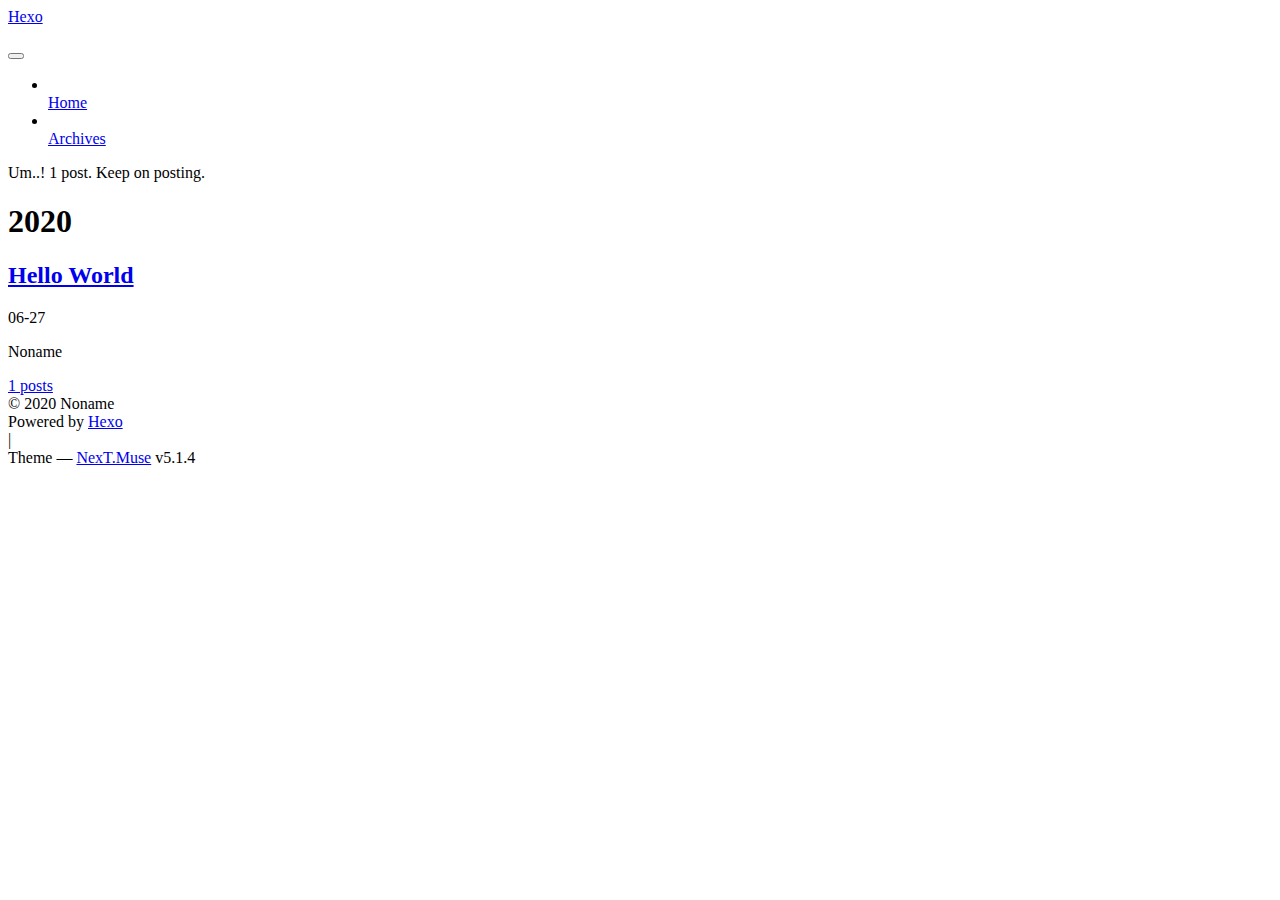
==== archives/index.html @ acd97d47 "Site updated: 2020-06-28 22:17:07" ====
<!DOCTYPE html>



  


<html class="theme-next muse use-motion" lang="cn">
<head>
  <meta charset="UTF-8"/>
<meta http-equiv="X-UA-Compatible" content="IE=edge" />
<meta name="viewport" content="width=device-width, initial-scale=1, maximum-scale=1"/>
<meta name="theme-color" content="#222">









<meta http-equiv="Cache-Control" content="no-transform" />
<meta http-equiv="Cache-Control" content="no-siteapp" />
















  
  
  <link href="/noname.github.io/lib/fancybox/source/jquery.fancybox.css?v=2.1.5" rel="stylesheet" type="text/css" />







<link href="/noname.github.io/lib/font-awesome/css/font-awesome.min.css?v=4.6.2" rel="stylesheet" type="text/css" />

<link href="/noname.github.io/css/main.css?v=5.1.4" rel="stylesheet" type="text/css" />


  <link rel="apple-touch-icon" sizes="180x180" href="/noname.github.io/images/apple-touch-icon-next.png?v=5.1.4">


  <link rel="icon" type="image/png" sizes="32x32" href="/noname.github.io/images/favicon-32x32-next.png?v=5.1.4">


  <link rel="icon" type="image/png" sizes="16x16" href="/noname.github.io/images/favicon-16x16-next.png?v=5.1.4">


  <link rel="mask-icon" href="/noname.github.io/images/logo.svg?v=5.1.4" color="#222">





  <meta name="keywords" content="Hexo, NexT" />










<meta property="og:type" content="website">
<meta property="og:title" content="Hexo">
<meta property="og:url" content="https://bystander-none.github.io/noname.github.io/archives/index.html">
<meta property="og:site_name" content="Hexo">
<meta property="og:locale" content="cn">
<meta property="article:author" content="Noname">
<meta name="twitter:card" content="summary">



<script type="text/javascript" id="hexo.configurations">
  var NexT = window.NexT || {};
  var CONFIG = {
    root: '/noname.github.io/',
    scheme: 'Muse',
    version: '5.1.4',
    sidebar: {"position":"left","display":"post","offset":12,"b2t":false,"scrollpercent":false,"onmobile":false},
    fancybox: true,
    tabs: true,
    motion: {"enable":true,"async":false,"transition":{"post_block":"fadeIn","post_header":"slideDownIn","post_body":"slideDownIn","coll_header":"slideLeftIn","sidebar":"slideUpIn"}},
    duoshuo: {
      userId: '0',
      author: 'Author'
    },
    algolia: {
      applicationID: '',
      apiKey: '',
      indexName: '',
      hits: {"per_page":10},
      labels: {"input_placeholder":"Search for Posts","hits_empty":"We didn't find any results for the search: ${query}","hits_stats":"${hits} results found in ${time} ms"}
    }
  };
</script>



  <link rel="canonical" href="https://bystander-none.github.io/noname.github.io/archives/"/>





  <title>Archive | Hexo</title>
  








<meta name="generator" content="Hexo 4.2.1"></head>

<body itemscope itemtype="http://schema.org/WebPage" lang="cn">

  
  
    
  

  <div class="container sidebar-position-left page-archive">
    <div class="headband"></div>

    <header id="header" class="header" itemscope itemtype="http://schema.org/WPHeader">
      <div class="header-inner"><div class="site-brand-wrapper">
  <div class="site-meta ">
    

    <div class="custom-logo-site-title">
      <a href="/noname.github.io/"  class="brand" rel="start">
        <span class="logo-line-before"><i></i></span>
        <span class="site-title">Hexo</span>
        <span class="logo-line-after"><i></i></span>
      </a>
    </div>
      
        <p class="site-subtitle"></p>
      
  </div>

  <div class="site-nav-toggle">
    <button>
      <span class="btn-bar"></span>
      <span class="btn-bar"></span>
      <span class="btn-bar"></span>
    </button>
  </div>
</div>

<nav class="site-nav">
  

  
    <ul id="menu" class="menu">
      
        
        <li class="menu-item menu-item-home">
          <a href="/noname.github.io/%20" rel="section">
            
              <i class="menu-item-icon fa fa-fw fa-home"></i> <br />
            
            Home
          </a>
        </li>
      
        
        <li class="menu-item menu-item-archives">
          <a href="/noname.github.io/archives/%20" rel="section">
            
              <i class="menu-item-icon fa fa-fw fa-archive"></i> <br />
            
            Archives
          </a>
        </li>
      

      
    </ul>
  

  
</nav>



 </div>
    </header>

    <main id="main" class="main">
      <div class="main-inner">
        <div class="content-wrap">
          <div id="content" class="content">
            

  
  
  
  <div class="post-block archive">
    <div id="posts" class="posts-collapse">
      <span class="archive-move-on"></span>

      <span class="archive-page-counter">
        
        
        
          
        
        Um..! 1 post. Keep on posting.
      </span>

      

        
        
        

        
          
          <div class="collection-title">
            <h1 class="archive-year" id="archive-year-2020">2020</h1>
          </div>
        
        

        

  <article class="post post-type-normal" itemscope itemtype="http://schema.org/Article">
    <header class="post-header">

      <h2 class="post-title">
        
            <a class="post-title-link" href="/noname.github.io/2020/06/27/hello-world/" itemprop="url">
              
                <span itemprop="name">Hello World</span>
              
            </a>
        
      </h2>

      <div class="post-meta">
        <time class="post-time" itemprop="dateCreated"
              datetime="2020-06-27T23:54:00+08:00"
              content="2020-06-27" >
          06-27
        </time>
      </div>

    </header>
  </article>



      

    </div>
  </div>
  
  
  

  



          </div>
          


          

        </div>
        
          
  
  <div class="sidebar-toggle">
    <div class="sidebar-toggle-line-wrap">
      <span class="sidebar-toggle-line sidebar-toggle-line-first"></span>
      <span class="sidebar-toggle-line sidebar-toggle-line-middle"></span>
      <span class="sidebar-toggle-line sidebar-toggle-line-last"></span>
    </div>
  </div>

  <aside id="sidebar" class="sidebar">
    
    <div class="sidebar-inner">

      

      

      <section class="site-overview-wrap sidebar-panel sidebar-panel-active">
        <div class="site-overview">
          <div class="site-author motion-element" itemprop="author" itemscope itemtype="http://schema.org/Person">
            
              <p class="site-author-name" itemprop="name">Noname</p>
              <p class="site-description motion-element" itemprop="description"></p>
          </div>

          <nav class="site-state motion-element">

            
              <div class="site-state-item site-state-posts">
              
                <a href="/noname.github.io/archives/%20%7C%7C%20archive">
              
                  <span class="site-state-item-count">1</span>
                  <span class="site-state-item-name">posts</span>
                </a>
              </div>
            

            

            

          </nav>

          

          

          
          

          
          

          

        </div>
      </section>

      

      

    </div>
  </aside>


        
      </div>
    </main>

    <footer id="footer" class="footer">
      <div class="footer-inner">
        <div class="copyright">&copy; <span itemprop="copyrightYear">2020</span>
  <span class="with-love">
    <i class="fa fa-user"></i>
  </span>
  <span class="author" itemprop="copyrightHolder">Noname</span>

  
</div>


  <div class="powered-by">Powered by <a class="theme-link" target="_blank" href="https://hexo.io">Hexo</a></div>



  <span class="post-meta-divider">|</span>



  <div class="theme-info">Theme &mdash; <a class="theme-link" target="_blank" href="https://github.com/iissnan/hexo-theme-next">NexT.Muse</a> v5.1.4</div>




        







        
      </div>
    </footer>

    
      <div class="back-to-top">
        <i class="fa fa-arrow-up"></i>
        
      </div>
    

    

  </div>

  

<script type="text/javascript">
  if (Object.prototype.toString.call(window.Promise) !== '[object Function]') {
    window.Promise = null;
  }
</script>









  












  
  
    <script type="text/javascript" src="/noname.github.io/lib/jquery/index.js?v=2.1.3"></script>
  

  
  
    <script type="text/javascript" src="/noname.github.io/lib/fastclick/lib/fastclick.min.js?v=1.0.6"></script>
  

  
  
    <script type="text/javascript" src="/noname.github.io/lib/jquery_lazyload/jquery.lazyload.js?v=1.9.7"></script>
  

  
  
    <script type="text/javascript" src="/noname.github.io/lib/velocity/velocity.min.js?v=1.2.1"></script>
  

  
  
    <script type="text/javascript" src="/noname.github.io/lib/velocity/velocity.ui.min.js?v=1.2.1"></script>
  

  
  
    <script type="text/javascript" src="/noname.github.io/lib/fancybox/source/jquery.fancybox.pack.js?v=2.1.5"></script>
  


  


  <script type="text/javascript" src="/noname.github.io/js/src/utils.js?v=5.1.4"></script>

  <script type="text/javascript" src="/noname.github.io/js/src/motion.js?v=5.1.4"></script>



  
  

  

  


  <script type="text/javascript" src="/noname.github.io/js/src/bootstrap.js?v=5.1.4"></script>



  


  




	





  





  












  





  

  

  

  
  

  

  

  

</body>
</html>
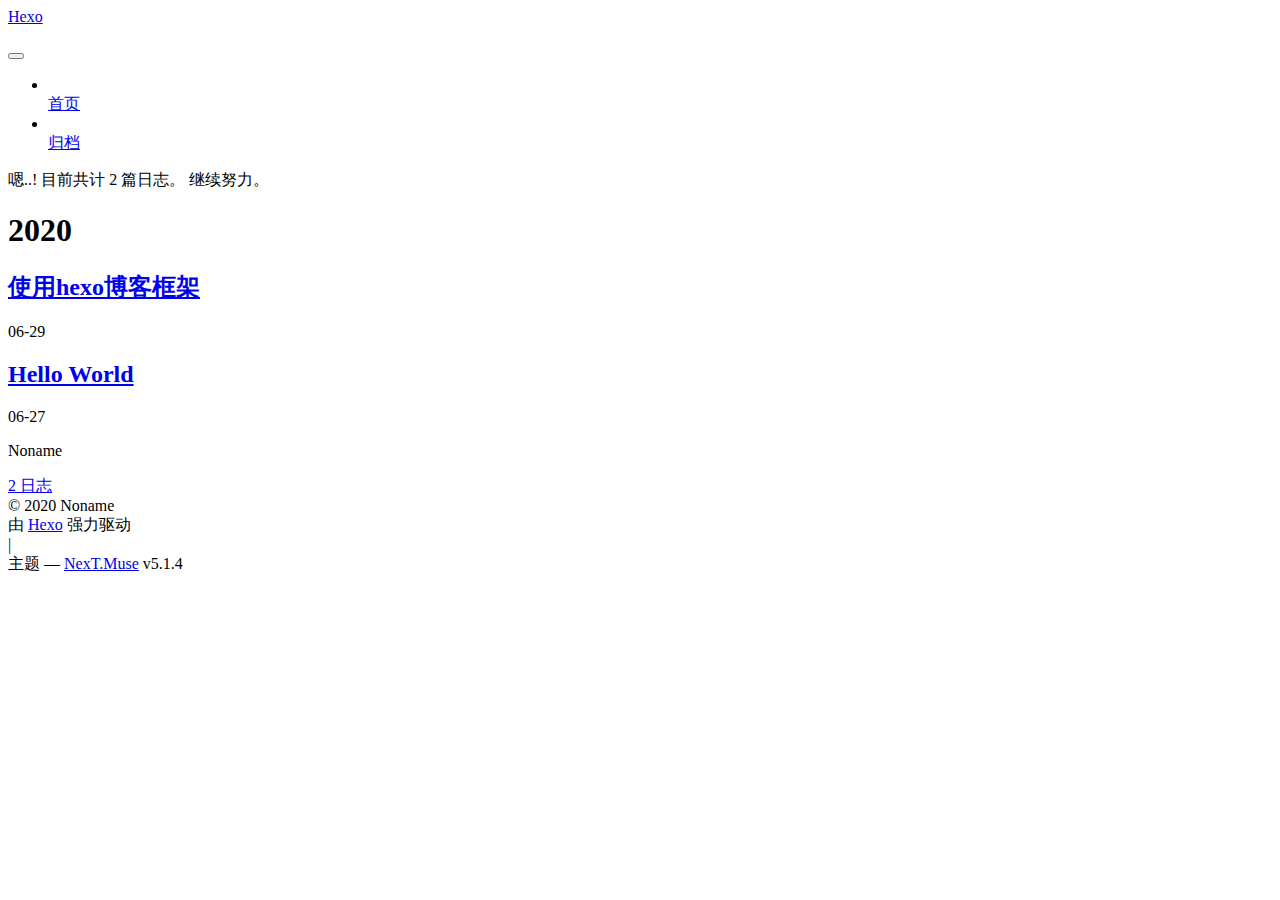
==== commit 9ccdc87b: "Site updated: 2020-06-29 13:26:49" ====
--- a/archives/index.html
+++ b/archives/index.html
@@ -5,7 +5,7 @@
   
 
 
-<html class="theme-next muse use-motion" lang="cn">
+<html class="theme-next muse use-motion" lang="zh-Hans">
 <head>
   <meta charset="UTF-8"/>
 <meta http-equiv="X-UA-Compatible" content="IE=edge" />
@@ -83,7 +83,6 @@
 <meta property="og:title" content="Hexo">
 <meta property="og:url" content="https://bystander-none.github.io/noname.github.io/archives/index.html">
 <meta property="og:site_name" content="Hexo">
-<meta property="og:locale" content="cn">
 <meta property="article:author" content="Noname">
 <meta name="twitter:card" content="summary">
 
@@ -101,7 +100,7 @@
     motion: {"enable":true,"async":false,"transition":{"post_block":"fadeIn","post_header":"slideDownIn","post_body":"slideDownIn","coll_header":"slideLeftIn","sidebar":"slideUpIn"}},
     duoshuo: {
       userId: '0',
-      author: 'Author'
+      author: '博主'
     },
     algolia: {
       applicationID: '',
@@ -121,7 +120,7 @@
 
 
 
-  <title>Archive | Hexo</title>
+  <title>归档 | Hexo</title>
   
 
 
@@ -133,7 +132,7 @@
 
 <meta name="generator" content="Hexo 4.2.1"></head>
 
-<body itemscope itemtype="http://schema.org/WebPage" lang="cn">
+<body itemscope itemtype="http://schema.org/WebPage" lang="zh-Hans">
 
   
   
@@ -177,11 +176,11 @@
       
         
         <li class="menu-item menu-item-home">
-          <a href="/noname.github.io/%20" rel="section">
-            
-              <i class="menu-item-icon fa fa-fw fa-home"></i> <br />
-            
-            Home
+          <a href="/noname.github.io/" rel="section">
+            
+              <i class="menu-item-icon fa fa-fw fa-question-circle"></i> <br />
+            
+            首页
           </a>
         </li>
       
@@ -191,7 +190,7 @@
             
               <i class="menu-item-icon fa fa-fw fa-archive"></i> <br />
             
-            Archives
+            归档
           </a>
         </li>
       
@@ -227,7 +226,7 @@
         
           
         
-        Um..! 1 post. Keep on posting.
+        嗯..! 目前共计 2 篇日志。 继续努力。
       </span>
 
       
@@ -241,6 +240,43 @@
           <div class="collection-title">
             <h1 class="archive-year" id="archive-year-2020">2020</h1>
           </div>
+        
+        
+
+        
+
+  <article class="post post-type-normal" itemscope itemtype="http://schema.org/Article">
+    <header class="post-header">
+
+      <h2 class="post-title">
+        
+            <a class="post-title-link" href="/noname.github.io/2020/06/29/%E4%BD%BF%E7%94%A8hexo%E5%8D%9A%E5%AE%A2%E6%A1%86%E6%9E%B6/" itemprop="url">
+              
+                <span itemprop="name">使用hexo博客框架</span>
+              
+            </a>
+        
+      </h2>
+
+      <div class="post-meta">
+        <time class="post-time" itemprop="dateCreated"
+              datetime="2020-06-29T13:20:51+08:00"
+              content="2020-06-29" >
+          06-29
+        </time>
+      </div>
+
+    </header>
+  </article>
+
+
+
+      
+
+        
+        
+        
+
         
         
 
@@ -325,8 +361,8 @@
               
                 <a href="/noname.github.io/archives/%20%7C%7C%20archive">
               
-                  <span class="site-state-item-count">1</span>
-                  <span class="site-state-item-name">posts</span>
+                  <span class="site-state-item-count">2</span>
+                  <span class="site-state-item-name">日志</span>
                 </a>
               </div>
             
@@ -376,7 +412,7 @@
 </div>
 
 
-  <div class="powered-by">Powered by <a class="theme-link" target="_blank" href="https://hexo.io">Hexo</a></div>
+  <div class="powered-by">由 <a class="theme-link" target="_blank" href="https://hexo.io">Hexo</a> 强力驱动</div>
 
 
 
@@ -384,7 +420,7 @@
 
 
 
-  <div class="theme-info">Theme &mdash; <a class="theme-link" target="_blank" href="https://github.com/iissnan/hexo-theme-next">NexT.Muse</a> v5.1.4</div>
+  <div class="theme-info">主题 &mdash; <a class="theme-link" target="_blank" href="https://github.com/iissnan/hexo-theme-next">NexT.Muse</a> v5.1.4</div>
 
 
 
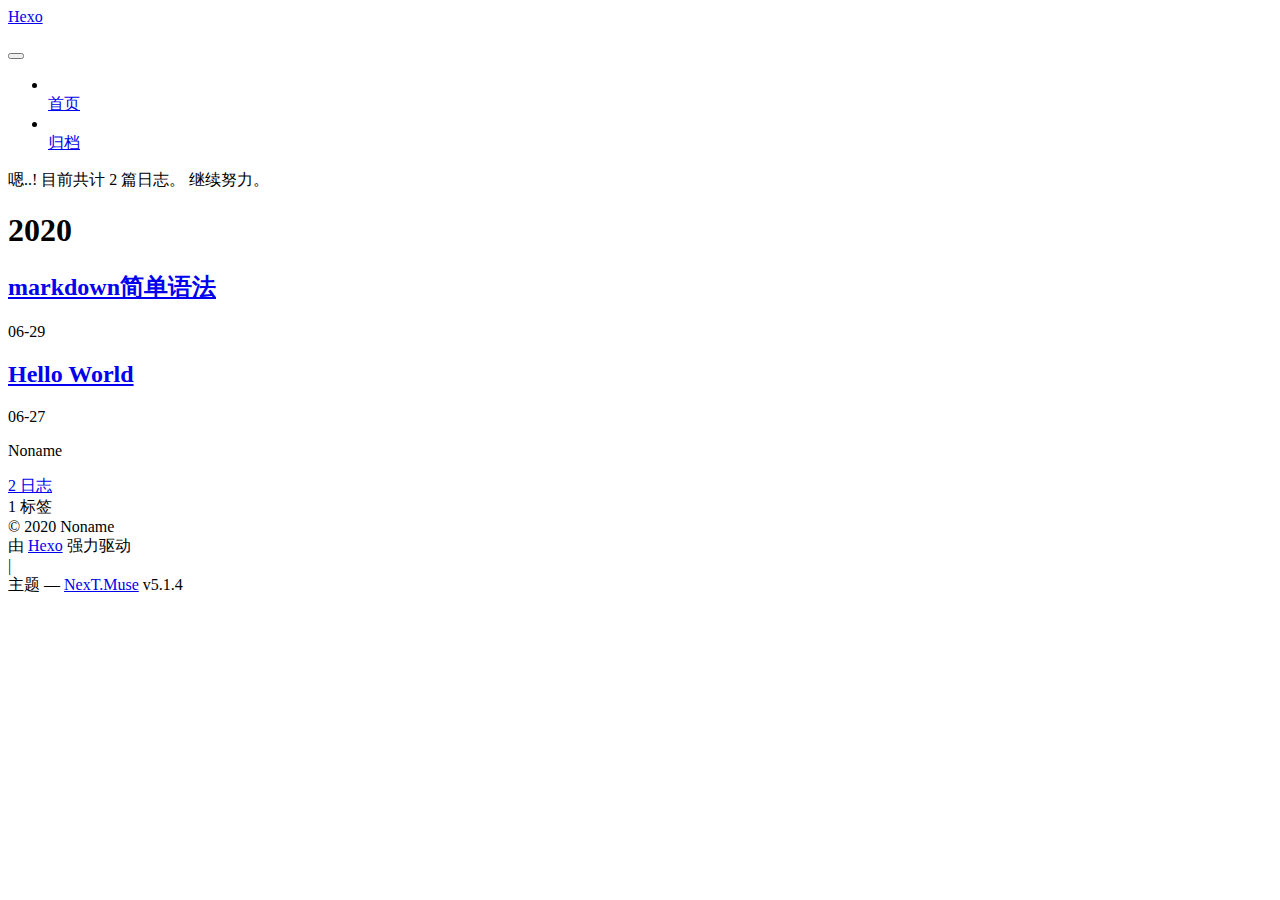
==== commit 682546fc: "Site updated: 2020-06-29 15:59:14" ====
--- a/archives/index.html
+++ b/archives/index.html
@@ -250,9 +250,9 @@
 
       <h2 class="post-title">
         
-            <a class="post-title-link" href="/noname.github.io/2020/06/29/%E4%BD%BF%E7%94%A8hexo%E5%8D%9A%E5%AE%A2%E6%A1%86%E6%9E%B6/" itemprop="url">
-              
-                <span itemprop="name">使用hexo博客框架</span>
+            <a class="post-title-link" href="/noname.github.io/2020/06/29/markdown%E7%AE%80%E5%8D%95%E8%AF%AD%E6%B3%95/" itemprop="url">
+              
+                <span itemprop="name">markdown简单语法</span>
               
             </a>
         
@@ -370,6 +370,15 @@
             
 
             
+              
+              
+              <div class="site-state-item site-state-tags">
+                
+                  <span class="site-state-item-count">1</span>
+                  <span class="site-state-item-name">标签</span>
+                
+              </div>
+            
 
           </nav>
 
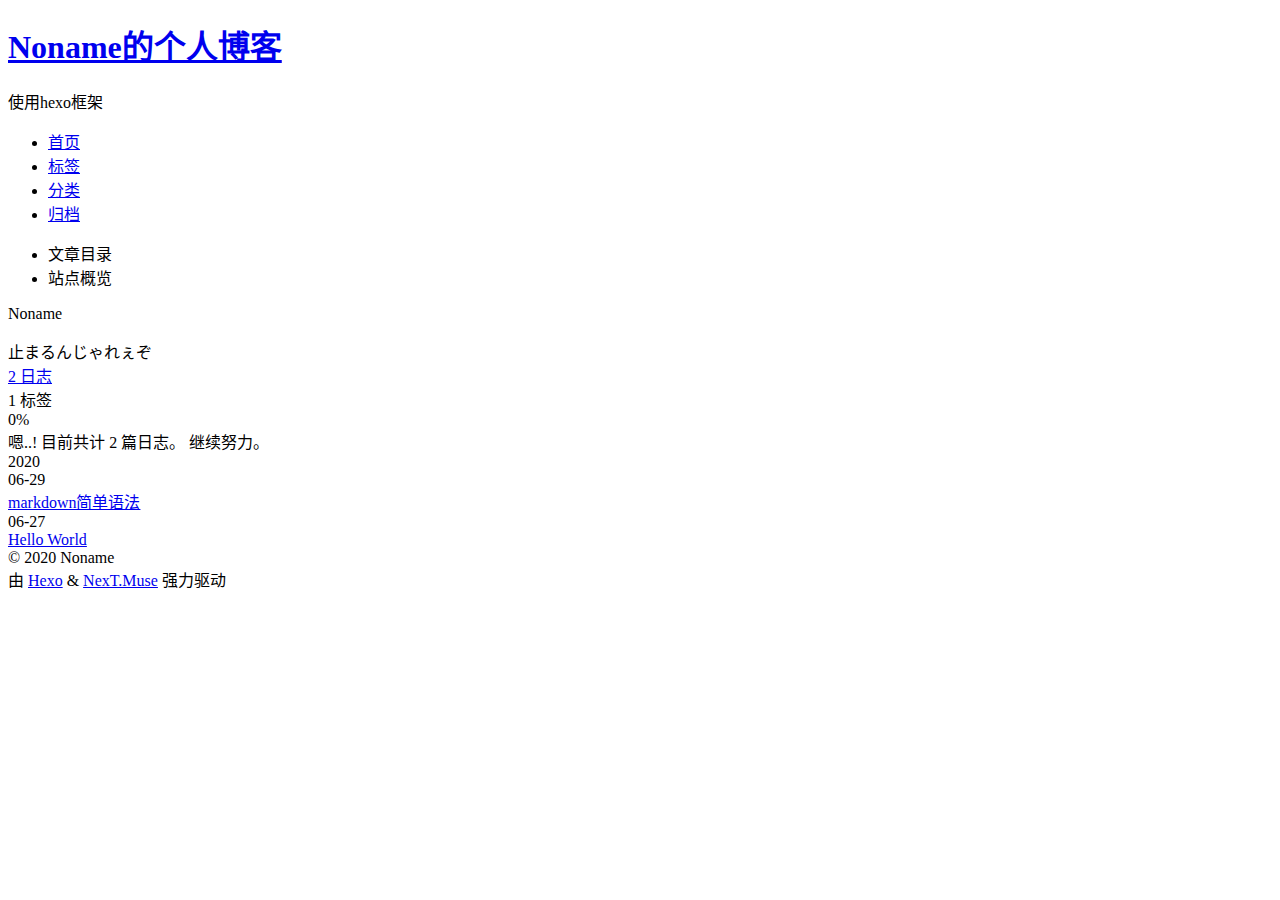
==== commit c4640f8b: "Site updated: 2020-06-29 17:57:53" ====
--- a/archives/index.html
+++ b/archives/index.html
@@ -1,592 +1,380 @@
 <!DOCTYPE html>
-
-
-
-  
-
-
-<html class="theme-next muse use-motion" lang="zh-Hans">
+<html lang="zh-CN">
 <head>
-  <meta charset="UTF-8"/>
-<meta http-equiv="X-UA-Compatible" content="IE=edge" />
-<meta name="viewport" content="width=device-width, initial-scale=1, maximum-scale=1"/>
+  <meta charset="UTF-8">
+<meta name="viewport" content="width=device-width, initial-scale=1, maximum-scale=2">
 <meta name="theme-color" content="#222">
-
-
-
-
-
-
-
-
-
-<meta http-equiv="Cache-Control" content="no-transform" />
-<meta http-equiv="Cache-Control" content="no-siteapp" />
-
-
-
-
-
-
-
-
-
-
-
-
-
-
-
-
-  
-  
-  <link href="/noname.github.io/lib/fancybox/source/jquery.fancybox.css?v=2.1.5" rel="stylesheet" type="text/css" />
-
-
-
-
-
-
-
-<link href="/noname.github.io/lib/font-awesome/css/font-awesome.min.css?v=4.6.2" rel="stylesheet" type="text/css" />
-
-<link href="/noname.github.io/css/main.css?v=5.1.4" rel="stylesheet" type="text/css" />
-
-
-  <link rel="apple-touch-icon" sizes="180x180" href="/noname.github.io/images/apple-touch-icon-next.png?v=5.1.4">
-
-
-  <link rel="icon" type="image/png" sizes="32x32" href="/noname.github.io/images/favicon-32x32-next.png?v=5.1.4">
-
-
-  <link rel="icon" type="image/png" sizes="16x16" href="/noname.github.io/images/favicon-16x16-next.png?v=5.1.4">
-
-
-  <link rel="mask-icon" href="/noname.github.io/images/logo.svg?v=5.1.4" color="#222">
-
-
-
-
-
-  <meta name="keywords" content="Hexo, NexT" />
-
-
-
-
-
-
-
-
-
-
+<meta name="generator" content="Hexo 4.2.1">
+  <link rel="apple-touch-icon" sizes="180x180" href="/noname.github.io/images/apple-touch-icon-next.png">
+  <link rel="icon" type="image/png" sizes="32x32" href="/noname.github.io/images/favicon-32x32-next.png">
+  <link rel="icon" type="image/png" sizes="16x16" href="/noname.github.io/images/favicon-16x16-next.png">
+  <link rel="mask-icon" href="/noname.github.io/images/logo.svg" color="#222">
+
+<link rel="stylesheet" href="/noname.github.io/css/main.css">
+
+
+<link rel="stylesheet" href="/noname.github.io/lib/font-awesome/css/all.min.css">
+
+<script id="hexo-configurations">
+    var NexT = window.NexT || {};
+    var CONFIG = {"hostname":"bystander-none.github.io","root":"/noname.github.io/","scheme":"Muse","version":"8.0.0-rc.3","exturl":false,"sidebar":{"position":"left","display":"post","padding":18,"offset":12},"copycode":false,"bookmark":{"enable":false,"color":"#222","save":"auto"},"fancybox":false,"mediumzoom":false,"lazyload":false,"pangu":false,"comments":{"style":"tabs","active":null,"storage":true,"lazyload":false,"nav":null},"algolia":{"hits":{"per_page":10},"labels":{"input_placeholder":"Search for Posts","hits_empty":"We didn't find any results for the search: ${query}","hits_stats":"${hits} results found in ${time} ms"}},"localsearch":{"enable":false,"trigger":"auto","top_n_per_article":1,"unescape":false,"preload":false},"motion":{"enable":true,"async":false,"transition":{"post_block":"fadeIn","post_header":"slideDownIn","post_body":"slideDownIn","coll_header":"slideLeftIn","sidebar":"slideUpIn"}}};
+  </script>
+
+  <meta name="description" content="止まるんじゃれぇぞ">
 <meta property="og:type" content="website">
-<meta property="og:title" content="Hexo">
+<meta property="og:title" content="Noname的个人博客">
 <meta property="og:url" content="https://bystander-none.github.io/noname.github.io/archives/index.html">
-<meta property="og:site_name" content="Hexo">
+<meta property="og:site_name" content="Noname的个人博客">
+<meta property="og:description" content="止まるんじゃれぇぞ">
+<meta property="og:locale" content="zh_CN">
 <meta property="article:author" content="Noname">
 <meta name="twitter:card" content="summary">
 
-
-
-<script type="text/javascript" id="hexo.configurations">
-  var NexT = window.NexT || {};
-  var CONFIG = {
-    root: '/noname.github.io/',
-    scheme: 'Muse',
-    version: '5.1.4',
-    sidebar: {"position":"left","display":"post","offset":12,"b2t":false,"scrollpercent":false,"onmobile":false},
-    fancybox: true,
-    tabs: true,
-    motion: {"enable":true,"async":false,"transition":{"post_block":"fadeIn","post_header":"slideDownIn","post_body":"slideDownIn","coll_header":"slideLeftIn","sidebar":"slideUpIn"}},
-    duoshuo: {
-      userId: '0',
-      author: '博主'
-    },
-    algolia: {
-      applicationID: '',
-      apiKey: '',
-      indexName: '',
-      hits: {"per_page":10},
-      labels: {"input_placeholder":"Search for Posts","hits_empty":"We didn't find any results for the search: ${query}","hits_stats":"${hits} results found in ${time} ms"}
-    }
+<link rel="canonical" href="https://bystander-none.github.io/noname.github.io/archives/">
+
+
+<script id="page-configurations">
+  // https://hexo.io/docs/variables.html
+  CONFIG.page = {
+    sidebar: "",
+    isHome : false,
+    isPost : false,
+    lang   : 'zh-CN'
   };
 </script>
 
-
-
-  <link rel="canonical" href="https://bystander-none.github.io/noname.github.io/archives/"/>
-
-
-
-
-
-  <title>归档 | Hexo</title>
-  
-
-
-
-
-
-
-
-
-<meta name="generator" content="Hexo 4.2.1"></head>
-
-<body itemscope itemtype="http://schema.org/WebPage" lang="zh-Hans">
-
-  
-  
-    
-  
-
-  <div class="container sidebar-position-left page-archive">
+  <title>归档 | Noname的个人博客</title>
+  
+
+
+
+
+
+
+  <noscript>
+  <style>
+  body { margin-top: 2rem; }
+
+  .use-motion .header,
+  .use-motion .site-brand-container .toggle,
+  .use-motion .menu-item,
+  .use-motion .sidebar,
+  .use-motion .post-block,
+  .use-motion .pagination,
+  .use-motion .comments,
+  .use-motion .post-header,
+  .use-motion .post-body,
+  .use-motion .collection-header,
+  .use-motion .footer { opacity: initial; }
+
+  .use-motion .site-title,
+  .use-motion .site-subtitle,
+  .use-motion .custom-logo-image {
+    opacity: initial;
+    top: initial;
+  }
+
+  .use-motion .logo-line {
+    transform: scaleX(1);
+  }
+
+  .search-pop-overlay, .sidebar-nav { display: none; }
+  .sidebar-panel { display: block; }
+  </style>
+</noscript>
+
+</head>
+
+<body itemscope itemtype="http://schema.org/WebPage">
+  <div class="container use-motion">
     <div class="headband"></div>
 
-    <header id="header" class="header" itemscope itemtype="http://schema.org/WPHeader">
-      <div class="header-inner"><div class="site-brand-wrapper">
-  <div class="site-meta ">
-    
-
-    <div class="custom-logo-site-title">
-      <a href="/noname.github.io/"  class="brand" rel="start">
-        <span class="logo-line-before"><i></i></span>
-        <span class="site-title">Hexo</span>
-        <span class="logo-line-after"><i></i></span>
-      </a>
-    </div>
+    <main class="main">
+      <header class="header" itemscope itemtype="http://schema.org/WPHeader">
+        <div class="header-inner"><div class="site-brand-container">
+  <div class="site-nav-toggle">
+    <div class="toggle" aria-label="切换导航栏">
+        <span class="toggle-line toggle-line-first"></span>
+        <span class="toggle-line toggle-line-middle"></span>
+        <span class="toggle-line toggle-line-last"></span>
+    </div>
+  </div>
+
+  <div class="site-meta">
+
+    <a href="/noname.github.io/" class="brand" rel="start">
+      <i class="logo-line"></i>
+      <h1 class="site-title">Noname的个人博客</h1>
+      <i class="logo-line"></i>
+    </a>
+      <p class="site-subtitle" itemprop="description">使用hexo框架</p>
+  </div>
+
+  <div class="site-nav-right">
+    <div class="toggle popup-trigger">
+    </div>
+  </div>
+</div>
+
+
+
+<nav class="site-nav">
+  <ul id="menu" class="main-menu menu">
+        <li class="menu-item menu-item-home">
+
+    <a href="/noname.github.io/" rel="section"><i class="fa fa-home fa-fw"></i>首页</a>
+
+  </li>
+        <li class="menu-item menu-item-tags">
+
+    <a href="/noname.github.io/tags/" rel="section"><i class="fa fa-tags fa-fw"></i>标签</a>
+
+  </li>
+        <li class="menu-item menu-item-categories">
+
+    <a href="/noname.github.io/categories/" rel="section"><i class="fa fa-th fa-fw"></i>分类</a>
+
+  </li>
+        <li class="menu-item menu-item-archives">
+
+    <a href="/noname.github.io/archives/" rel="section"><i class="fa fa-archives fa-fw"></i>归档</a>
+
+  </li>
+  </ul>
+</nav>
+
+
+
+
+</div>
+          
+  
+  <div class="toggle sidebar-toggle">
+    <span class="toggle-line toggle-line-first"></span>
+    <span class="toggle-line toggle-line-middle"></span>
+    <span class="toggle-line toggle-line-last"></span>
+  </div>
+
+  <aside class="sidebar">
+
+    <div class="sidebar-inner sidebar-overview-active">
+      <ul class="sidebar-nav">
+        <li class="sidebar-nav-toc">
+          文章目录
+        </li>
+        <li class="sidebar-nav-overview">
+          站点概览
+        </li>
+      </ul>
+
+      <!--noindex-->
+      <section class="post-toc-wrap sidebar-panel">
+      </section>
+      <!--/noindex-->
+
+      <section class="site-overview-wrap sidebar-panel">
+        <div class="site-author motion-element" itemprop="author" itemscope itemtype="http://schema.org/Person">
+  <p class="site-author-name" itemprop="name">Noname</p>
+  <div class="site-description" itemprop="description">止まるんじゃれぇぞ</div>
+</div>
+<div class="site-state-wrap motion-element">
+  <nav class="site-state">
+      <div class="site-state-item site-state-posts">
+          <a href="/noname.github.io/archives/">
+        
+          <span class="site-state-item-count">2</span>
+          <span class="site-state-item-name">日志</span>
+        </a>
+      </div>
+      <div class="site-state-item site-state-tags">
+        <span class="site-state-item-count">1</span>
+        <span class="site-state-item-name">标签</span>
+      </div>
+  </nav>
+</div>
+
+
+
+      </section>
+    </div>
+  </aside>
+  <div id="sidebar-dimmer"></div>
+
+
+      </header>
+
       
-        <p class="site-subtitle"></p>
+  <div class="back-to-top">
+    <i class="fa fa-arrow-up"></i>
+    <span>0%</span>
+  </div>
+
+<noscript>
+  <div id="noscript-warning">Theme NexT works best with JavaScript enabled</div>
+</noscript>
+
+
+      <div class="main-inner">
+        
+
+        <div class="content archive">
+          
+
+  
+  
+  
+  <div class="post-block">
+    <div class="posts-collapse">
+      <div class="collection-title">
+        <span class="collection-header">嗯..! 目前共计 2 篇日志。 继续努力。</span>
+      </div>
+
       
-  </div>
-
-  <div class="site-nav-toggle">
-    <button>
-      <span class="btn-bar"></span>
-      <span class="btn-bar"></span>
-      <span class="btn-bar"></span>
-    </button>
-  </div>
-</div>
-
-<nav class="site-nav">
-  
-
-  
-    <ul id="menu" class="menu">
-      
-        
-        <li class="menu-item menu-item-home">
-          <a href="/noname.github.io/" rel="section">
-            
-              <i class="menu-item-icon fa fa-fw fa-question-circle"></i> <br />
-            
-            首页
-          </a>
-        </li>
-      
-        
-        <li class="menu-item menu-item-archives">
-          <a href="/noname.github.io/archives/%20" rel="section">
-            
-              <i class="menu-item-icon fa fa-fw fa-archive"></i> <br />
-            
-            归档
-          </a>
-        </li>
-      
-
-      
-    </ul>
-  
-
-  
-</nav>
-
-
-
- </div>
-    </header>
-
-    <main id="main" class="main">
-      <div class="main-inner">
-        <div class="content-wrap">
-          <div id="content" class="content">
-            
-
-  
-  
-  
-  <div class="post-block archive">
-    <div id="posts" class="posts-collapse">
-      <span class="archive-move-on"></span>
-
-      <span class="archive-page-counter">
-        
-        
-        
-          
-        
-        嗯..! 目前共计 2 篇日志。 继续努力。
-      </span>
-
-      
-
-        
-        
-        
-
-        
-          
-          <div class="collection-title">
-            <h1 class="archive-year" id="archive-year-2020">2020</h1>
-          </div>
-        
-        
-
-        
-
-  <article class="post post-type-normal" itemscope itemtype="http://schema.org/Article">
+    <div class="collection-year">
+      <span class="collection-header">2020</span>
+    </div>
+
+  <article itemscope itemtype="http://schema.org/Article">
     <header class="post-header">
 
-      <h2 class="post-title">
-        
-            <a class="post-title-link" href="/noname.github.io/2020/06/29/markdown%E7%AE%80%E5%8D%95%E8%AF%AD%E6%B3%95/" itemprop="url">
-              
-                <span itemprop="name">markdown简单语法</span>
-              
-            </a>
-        
-      </h2>
-
       <div class="post-meta">
-        <time class="post-time" itemprop="dateCreated"
+        <time itemprop="dateCreated"
               datetime="2020-06-29T13:20:51+08:00"
-              content="2020-06-29" >
+              content="2020-06-29">
           06-29
         </time>
       </div>
 
+      <div class="post-title">
+          <a class="post-title-link" href="/noname.github.io/2020/06/29/markdown%E7%AE%80%E5%8D%95%E8%AF%AD%E6%B3%95/" itemprop="url">
+            <span itemprop="name">markdown简单语法</span>
+          </a>
+      </div>
+
     </header>
   </article>
 
-
-
-      
-
-        
-        
-        
-
-        
-        
-
-        
-
-  <article class="post post-type-normal" itemscope itemtype="http://schema.org/Article">
+  <article itemscope itemtype="http://schema.org/Article">
     <header class="post-header">
 
-      <h2 class="post-title">
-        
-            <a class="post-title-link" href="/noname.github.io/2020/06/27/hello-world/" itemprop="url">
-              
-                <span itemprop="name">Hello World</span>
-              
-            </a>
-        
-      </h2>
-
       <div class="post-meta">
-        <time class="post-time" itemprop="dateCreated"
+        <time itemprop="dateCreated"
               datetime="2020-06-27T23:54:00+08:00"
-              content="2020-06-27" >
+              content="2020-06-27">
           06-27
         </time>
       </div>
 
+      <div class="post-title">
+          <a class="post-title-link" href="/noname.github.io/2020/06/27/hello-world/" itemprop="url">
+            <span itemprop="name">Hello World</span>
+          </a>
+      </div>
+
     </header>
   </article>
 
 
-
-      
-
-    </div>
-  </div>
-  
-  
-  
-
-  
-
-
-
-          </div>
-          
-
-
-          
+    </div>
+  </div>
+  
+  
+  
+
+  
+
+
 
         </div>
         
-          
-  
-  <div class="sidebar-toggle">
-    <div class="sidebar-toggle-line-wrap">
-      <span class="sidebar-toggle-line sidebar-toggle-line-first"></span>
-      <span class="sidebar-toggle-line sidebar-toggle-line-middle"></span>
-      <span class="sidebar-toggle-line sidebar-toggle-line-last"></span>
-    </div>
-  </div>
-
-  <aside id="sidebar" class="sidebar">
-    
-    <div class="sidebar-inner">
-
-      
-
-      
-
-      <section class="site-overview-wrap sidebar-panel sidebar-panel-active">
-        <div class="site-overview">
-          <div class="site-author motion-element" itemprop="author" itemscope itemtype="http://schema.org/Person">
-            
-              <p class="site-author-name" itemprop="name">Noname</p>
-              <p class="site-description motion-element" itemprop="description"></p>
-          </div>
-
-          <nav class="site-state motion-element">
-
-            
-              <div class="site-state-item site-state-posts">
-              
-                <a href="/noname.github.io/archives/%20%7C%7C%20archive">
-              
-                  <span class="site-state-item-count">2</span>
-                  <span class="site-state-item-name">日志</span>
-                </a>
-              </div>
-            
-
-            
-
-            
-              
-              
-              <div class="site-state-item site-state-tags">
-                
-                  <span class="site-state-item-count">1</span>
-                  <span class="site-state-item-name">标签</span>
-                
-              </div>
-            
-
-          </nav>
-
-          
-
-          
-
-          
-          
-
-          
-          
-
-          
-
-        </div>
-      </section>
-
-      
-
-      
-
-    </div>
-  </aside>
-
-
-        
+
+<script>
+  window.addEventListener('tabs:register', () => {
+    let { activeClass } = CONFIG.comments;
+    if (CONFIG.comments.storage) {
+      activeClass = localStorage.getItem('comments_active') || activeClass;
+    }
+    if (activeClass) {
+      let activeTab = document.querySelector(`a[href="#comment-${activeClass}"]`);
+      if (activeTab) {
+        activeTab.click();
+      }
+    }
+  });
+  if (CONFIG.comments.storage) {
+    window.addEventListener('tabs:click', event => {
+      if (!event.target.matches('.tabs-comment .tab-content .tab-pane')) return;
+      let commentClass = event.target.classList[1];
+      localStorage.setItem('comments_active', commentClass);
+    });
+  }
+</script>
+
       </div>
     </main>
 
-    <footer id="footer" class="footer">
+    <footer class="footer">
       <div class="footer-inner">
-        <div class="copyright">&copy; <span itemprop="copyrightYear">2020</span>
+        
+
+        
+
+<div class="copyright">
+  
+  &copy; 
+  <span itemprop="copyrightYear">2020</span>
   <span class="with-love">
-    <i class="fa fa-user"></i>
+    <i class="fa fa-heart"></i>
   </span>
   <span class="author" itemprop="copyrightHolder">Noname</span>
-
-  
-</div>
-
-
-  <div class="powered-by">由 <a class="theme-link" target="_blank" href="https://hexo.io">Hexo</a> 强力驱动</div>
-
-
-
-  <span class="post-meta-divider">|</span>
-
-
-
-  <div class="theme-info">主题 &mdash; <a class="theme-link" target="_blank" href="https://github.com/iissnan/hexo-theme-next">NexT.Muse</a> v5.1.4</div>
-
-
-
-
-        
-
-
-
-
-
-
-
-        
+</div>
+  <div class="powered-by">由 <a href="https://hexo.io/" class="theme-link" rel="noopener" target="_blank">Hexo</a> & <a href="https://theme-next.js.org/muse/" class="theme-link" rel="noopener" target="_blank">NexT.Muse</a> 强力驱动
+  </div>
+
+        
+
+
+
+
+
+
+
+
       </div>
     </footer>
-
-    
-      <div class="back-to-top">
-        <i class="fa fa-arrow-up"></i>
-        
-      </div>
-    
-
-    
-
-  </div>
-
-  
-
-<script type="text/javascript">
-  if (Object.prototype.toString.call(window.Promise) !== '[object Function]') {
-    window.Promise = null;
-  }
-</script>
-
-
-
-
-
-
-
-
-
-  
-
-
-
-
-
-
-
-
-
-
-
-
-  
-  
-    <script type="text/javascript" src="/noname.github.io/lib/jquery/index.js?v=2.1.3"></script>
-  
-
-  
-  
-    <script type="text/javascript" src="/noname.github.io/lib/fastclick/lib/fastclick.min.js?v=1.0.6"></script>
-  
-
-  
-  
-    <script type="text/javascript" src="/noname.github.io/lib/jquery_lazyload/jquery.lazyload.js?v=1.9.7"></script>
-  
-
-  
-  
-    <script type="text/javascript" src="/noname.github.io/lib/velocity/velocity.min.js?v=1.2.1"></script>
-  
-
-  
-  
-    <script type="text/javascript" src="/noname.github.io/lib/velocity/velocity.ui.min.js?v=1.2.1"></script>
-  
-
-  
-  
-    <script type="text/javascript" src="/noname.github.io/lib/fancybox/source/jquery.fancybox.pack.js?v=2.1.5"></script>
-  
-
-
-  
-
-
-  <script type="text/javascript" src="/noname.github.io/js/src/utils.js?v=5.1.4"></script>
-
-  <script type="text/javascript" src="/noname.github.io/js/src/motion.js?v=5.1.4"></script>
-
-
-
-  
-  
-
-  
-
-  
-
-
-  <script type="text/javascript" src="/noname.github.io/js/src/bootstrap.js?v=5.1.4"></script>
-
-
-
-  
-
-
-  
-
-
-
-
-	
-
-
-
-
-
-  
-
-
-
-
-
-  
-
-
-
-
-
-
-
-
-
-
-
-
-  
-
-
-
-
-
-  
-
-  
-
-  
-
-  
-  
-
-  
+  </div>
+
+  
+  <script src="/noname.github.io/lib/anime.min.js"></script>
+  <script src="/noname.github.io/lib/velocity/velocity.min.js"></script>
+  <script src="/noname.github.io/lib/velocity/velocity.ui.min.js"></script>
+
+<script src="/noname.github.io/js/utils.js"></script>
+
+<script src="/noname.github.io/js/motion.js"></script>
+
+
+<script src="/noname.github.io/js/schemes/muse.js"></script>
+
+
+<script src="/noname.github.io/js/next-boot.js"></script>
+
+
+  
+
+
+
+
+
+
+
+
+
+
+
+
+
+
 
   
 
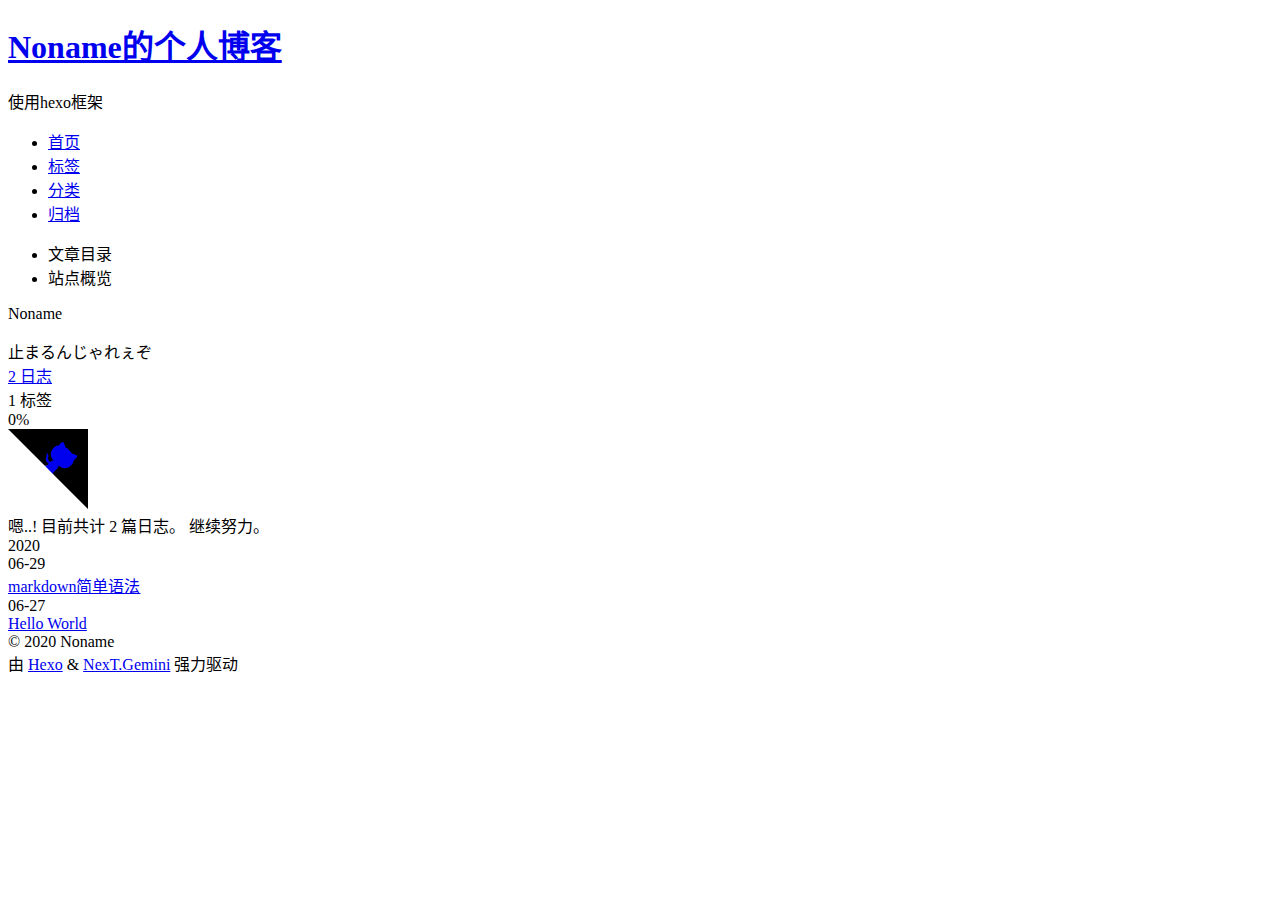
==== commit ff7d34cf: "Site updated: 2020-06-29 18:35:19" ====
--- a/archives/index.html
+++ b/archives/index.html
@@ -17,7 +17,7 @@
 
 <script id="hexo-configurations">
     var NexT = window.NexT || {};
-    var CONFIG = {"hostname":"bystander-none.github.io","root":"/noname.github.io/","scheme":"Muse","version":"8.0.0-rc.3","exturl":false,"sidebar":{"position":"left","display":"post","padding":18,"offset":12},"copycode":false,"bookmark":{"enable":false,"color":"#222","save":"auto"},"fancybox":false,"mediumzoom":false,"lazyload":false,"pangu":false,"comments":{"style":"tabs","active":null,"storage":true,"lazyload":false,"nav":null},"algolia":{"hits":{"per_page":10},"labels":{"input_placeholder":"Search for Posts","hits_empty":"We didn't find any results for the search: ${query}","hits_stats":"${hits} results found in ${time} ms"}},"localsearch":{"enable":false,"trigger":"auto","top_n_per_article":1,"unescape":false,"preload":false},"motion":{"enable":true,"async":false,"transition":{"post_block":"fadeIn","post_header":"slideDownIn","post_body":"slideDownIn","coll_header":"slideLeftIn","sidebar":"slideUpIn"}}};
+    var CONFIG = {"hostname":"bystander-none.github.io","root":"/noname.github.io/","scheme":"Gemini","version":"8.0.0-rc.3","exturl":false,"sidebar":{"position":"left","display":"post","padding":18,"offset":12},"copycode":false,"bookmark":{"enable":false,"color":"#222","save":"auto"},"fancybox":false,"mediumzoom":false,"lazyload":false,"pangu":false,"comments":{"style":"tabs","active":null,"storage":true,"lazyload":false,"nav":null},"algolia":{"hits":{"per_page":10},"labels":{"input_placeholder":"Search for Posts","hits_empty":"We didn't find any results for the search: ${query}","hits_stats":"${hits} results found in ${time} ms"}},"localsearch":{"enable":false,"trigger":"auto","top_n_per_article":1,"unescape":false,"preload":false},"motion":{"enable":true,"async":false,"transition":{"post_block":"fadeIn","post_header":"slideDownIn","post_body":"slideDownIn","coll_header":"slideLeftIn","sidebar":"slideUpIn"}}};
   </script>
 
   <meta name="description" content="止まるんじゃれぇぞ">
@@ -127,17 +127,17 @@
   </li>
         <li class="menu-item menu-item-tags">
 
-    <a href="/noname.github.io/tags/" rel="section"><i class="fa fa-tags fa-fw"></i>标签</a>
+    <a href="/noname.github.io/tags" rel="section"><i class="fa fa-tags fa-fw"></i>标签</a>
 
   </li>
         <li class="menu-item menu-item-categories">
 
-    <a href="/noname.github.io/categories/" rel="section"><i class="fa fa-th fa-fw"></i>分类</a>
+    <a href="/noname.github.io/categories" rel="section"><i class="fa fa-th fa-fw"></i>分类</a>
 
   </li>
         <li class="menu-item menu-item-archives">
 
-    <a href="/noname.github.io/archives/" rel="section"><i class="fa fa-archives fa-fw"></i>归档</a>
+    <a href="/noname.github.io/archives" rel="section"><i class="fa fa-th fa-fw"></i>归档</a>
 
   </li>
   </ul>
@@ -180,7 +180,7 @@
 <div class="site-state-wrap motion-element">
   <nav class="site-state">
       <div class="site-state-item site-state-posts">
-          <a href="/noname.github.io/archives/">
+          <a href="/noname.github.io/archives">
         
           <span class="site-state-item-count">2</span>
           <span class="site-state-item-name">日志</span>
@@ -208,6 +208,8 @@
     <i class="fa fa-arrow-up"></i>
     <span>0%</span>
   </div>
+
+  <a href="https://github.com/bystander-none" class="github-corner" title="Follow me on GitHub" aria-label="Follow me on GitHub" rel="noopener" target="_blank"><svg width="80" height="80" viewBox="0 0 250 250" aria-hidden="true"><path d="M0,0 L115,115 L130,115 L142,142 L250,250 L250,0 Z"></path><path d="M128.3,109.0 C113.8,99.7 119.0,89.6 119.0,89.6 C122.0,82.7 120.5,78.6 120.5,78.6 C119.2,72.0 123.4,76.3 123.4,76.3 C127.3,80.9 125.5,87.3 125.5,87.3 C122.9,97.6 130.6,101.9 134.4,103.2" fill="currentColor" style="transform-origin: 130px 106px;" class="octo-arm"></path><path d="M115.0,115.0 C114.9,115.1 118.7,116.5 119.8,115.4 L133.7,101.6 C136.9,99.2 139.9,98.4 142.2,98.6 C133.8,88.0 127.5,74.4 143.8,58.0 C148.5,53.4 154.0,51.2 159.7,51.0 C160.3,49.4 163.2,43.6 171.4,40.1 C171.4,40.1 176.1,42.5 178.8,56.2 C183.1,58.6 187.2,61.8 190.9,65.4 C194.5,69.0 197.7,73.2 200.1,77.6 C213.8,80.2 216.3,84.9 216.3,84.9 C212.7,93.1 206.9,96.0 205.4,96.6 C205.1,102.4 203.0,107.8 198.3,112.5 C181.9,128.9 168.3,122.5 157.7,114.1 C157.9,116.9 156.7,120.9 152.7,124.9 L141.0,136.5 C139.8,137.7 141.6,141.9 141.8,141.8 Z" fill="currentColor" class="octo-body"></path></svg></a>
 
 <noscript>
   <div id="noscript-warning">Theme NexT works best with JavaScript enabled</div>
@@ -328,7 +330,7 @@
   </span>
   <span class="author" itemprop="copyrightHolder">Noname</span>
 </div>
-  <div class="powered-by">由 <a href="https://hexo.io/" class="theme-link" rel="noopener" target="_blank">Hexo</a> & <a href="https://theme-next.js.org/muse/" class="theme-link" rel="noopener" target="_blank">NexT.Muse</a> 强力驱动
+  <div class="powered-by">由 <a href="https://hexo.io/" class="theme-link" rel="noopener" target="_blank">Hexo</a> & <a href="https://theme-next.js.org/" class="theme-link" rel="noopener" target="_blank">NexT.Gemini</a> 强力驱动
   </div>
 
         
@@ -354,9 +356,6 @@
 <script src="/noname.github.io/js/motion.js"></script>
 
 
-<script src="/noname.github.io/js/schemes/muse.js"></script>
-
-
 <script src="/noname.github.io/js/next-boot.js"></script>
 
 
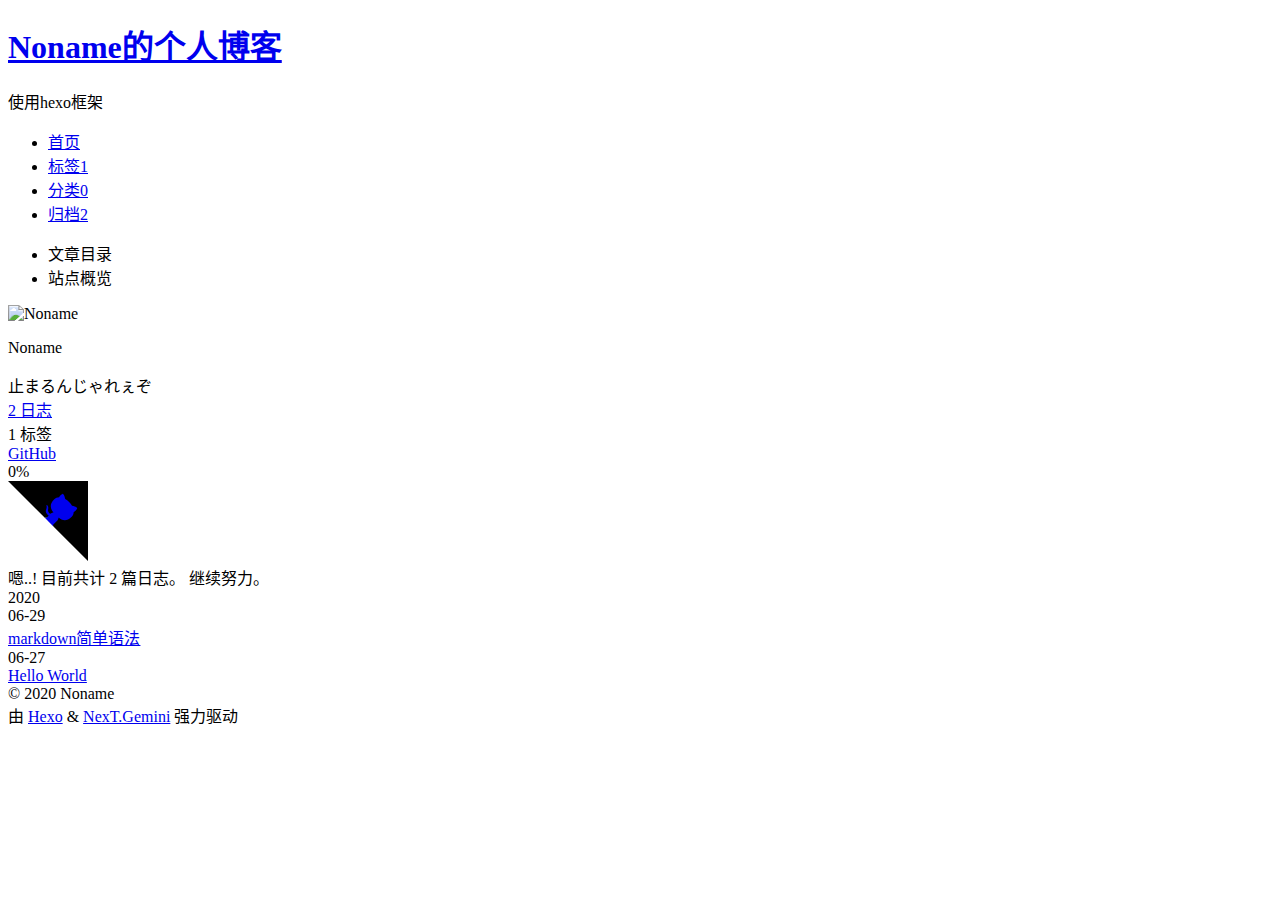
==== commit 7b6f6a31: "Site updated: 2020-06-29 18:55:03" ====
--- a/archives/index.html
+++ b/archives/index.html
@@ -127,17 +127,17 @@
   </li>
         <li class="menu-item menu-item-tags">
 
-    <a href="/noname.github.io/tags" rel="section"><i class="fa fa-tags fa-fw"></i>标签</a>
+    <a href="/noname.github.io/tags" rel="section"><i class="fa fa-tags fa-fw"></i>标签<span class="badge">1</span></a>
 
   </li>
         <li class="menu-item menu-item-categories">
 
-    <a href="/noname.github.io/categories" rel="section"><i class="fa fa-th fa-fw"></i>分类</a>
+    <a href="/noname.github.io/categories" rel="section"><i class="fa fa-th fa-fw"></i>分类<span class="badge">0</span></a>
 
   </li>
         <li class="menu-item menu-item-archives">
 
-    <a href="/noname.github.io/archives" rel="section"><i class="fa fa-th fa-fw"></i>归档</a>
+    <a href="/noname.github.io/archives" rel="section"><i class="fa fa-th fa-fw"></i>归档<span class="badge">2</span></a>
 
   </li>
   </ul>
@@ -174,6 +174,8 @@
 
       <section class="site-overview-wrap sidebar-panel">
         <div class="site-author motion-element" itemprop="author" itemscope itemtype="http://schema.org/Person">
+    <img class="site-author-image" itemprop="image" alt="Noname"
+      src="/noname.github.io/images/avatar.jpg">
   <p class="site-author-name" itemprop="name">Noname</p>
   <div class="site-description" itemprop="description">止まるんじゃれぇぞ</div>
 </div>
@@ -192,6 +194,11 @@
       </div>
   </nav>
 </div>
+  <div class="links-of-author motion-element">
+      <span class="links-of-author-item">
+        <a href="https://github.com/bystander-none" title="GitHub → https:&#x2F;&#x2F;github.com&#x2F;bystander-none" rel="noopener" target="_blank"><i class="fab fa-github fa-fw"></i>GitHub</a>
+      </span>
+  </div>
 
 
 
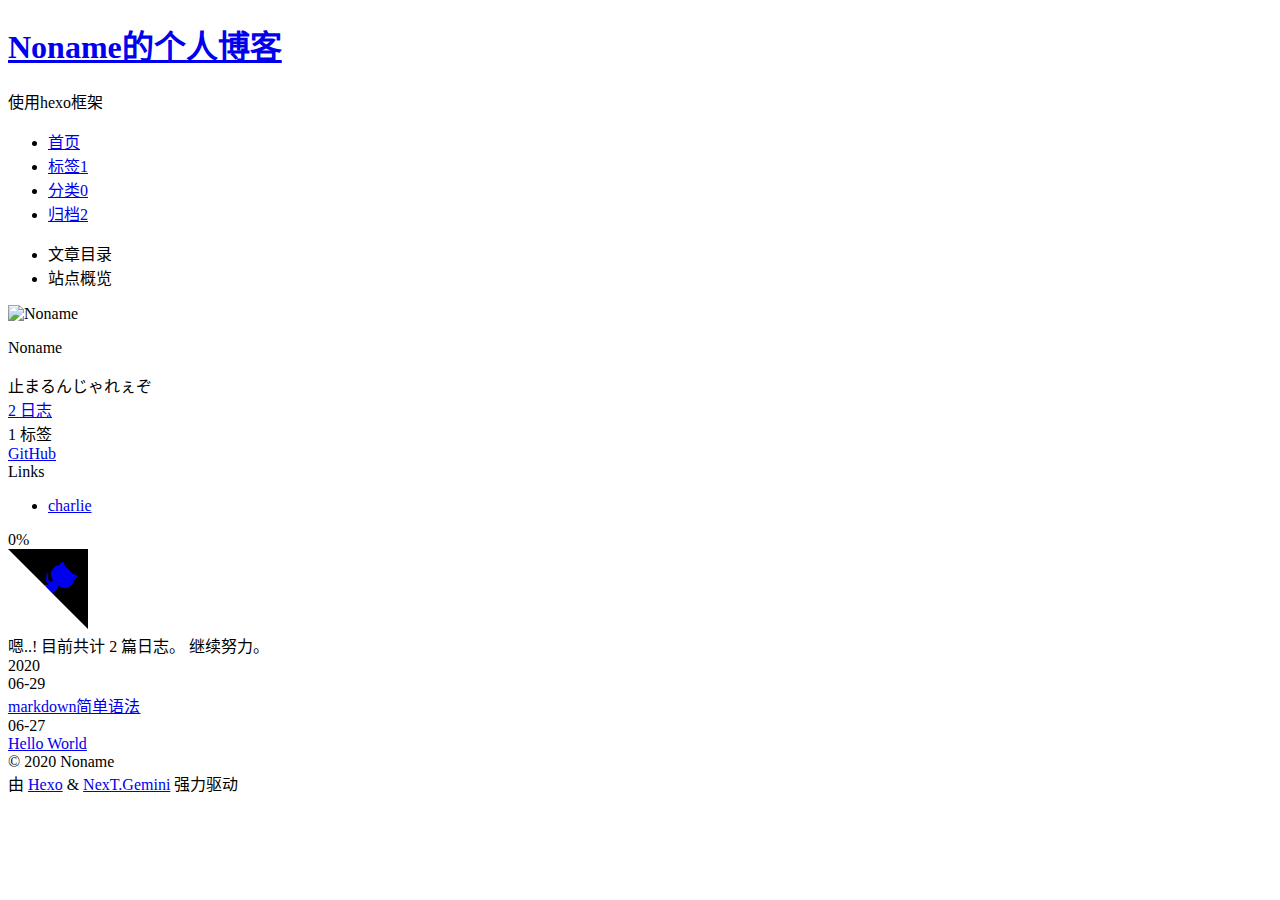
==== commit e7448213: "Site updated: 2020-06-29 21:01:34" ====
--- a/archives/index.html
+++ b/archives/index.html
@@ -17,7 +17,7 @@
 
 <script id="hexo-configurations">
     var NexT = window.NexT || {};
-    var CONFIG = {"hostname":"bystander-none.github.io","root":"/noname.github.io/","scheme":"Gemini","version":"8.0.0-rc.3","exturl":false,"sidebar":{"position":"left","display":"post","padding":18,"offset":12},"copycode":false,"bookmark":{"enable":false,"color":"#222","save":"auto"},"fancybox":false,"mediumzoom":false,"lazyload":false,"pangu":false,"comments":{"style":"tabs","active":null,"storage":true,"lazyload":false,"nav":null},"algolia":{"hits":{"per_page":10},"labels":{"input_placeholder":"Search for Posts","hits_empty":"We didn't find any results for the search: ${query}","hits_stats":"${hits} results found in ${time} ms"}},"localsearch":{"enable":false,"trigger":"auto","top_n_per_article":1,"unescape":false,"preload":false},"motion":{"enable":true,"async":false,"transition":{"post_block":"fadeIn","post_header":"slideDownIn","post_body":"slideDownIn","coll_header":"slideLeftIn","sidebar":"slideUpIn"}}};
+    var CONFIG = {"hostname":"bystander-none.github.io","root":"/noname.github.io/","scheme":"Gemini","version":"8.0.0-rc.3","exturl":false,"sidebar":{"position":"left","display":"post","padding":18,"offset":12},"copycode":true,"bookmark":{"enable":false,"color":"#222","save":"auto"},"fancybox":false,"mediumzoom":false,"lazyload":false,"pangu":false,"comments":{"style":"tabs","active":null,"storage":true,"lazyload":false,"nav":null},"algolia":{"hits":{"per_page":10},"labels":{"input_placeholder":"Search for Posts","hits_empty":"We didn't find any results for the search: ${query}","hits_stats":"${hits} results found in ${time} ms"}},"localsearch":{"enable":false,"trigger":"auto","top_n_per_article":1,"unescape":false,"preload":false},"motion":{"enable":true,"async":false,"transition":{"post_block":"fadeIn","post_header":"slideDownIn","post_body":"slideDownIn","coll_header":"slideLeftIn","sidebar":"slideUpIn"}}};
   </script>
 
   <meta name="description" content="止まるんじゃれぇぞ">
@@ -201,6 +201,16 @@
   </div>
 
 
+  <div class="links-of-blogroll motion-element">
+    <div class="links-of-blogroll-title"><i class="fa fa-globe fa-fw"></i>
+      Links
+    </div>
+    <ul class="links-of-blogroll-list">
+        <li class="links-of-blogroll-item">
+          <a href="http://mmcharlie.top/" title="http:&#x2F;&#x2F;mmcharlie.top&#x2F;" rel="noopener" target="_blank">charlie</a>
+        </li>
+    </ul>
+  </div>
 
       </section>
     </div>
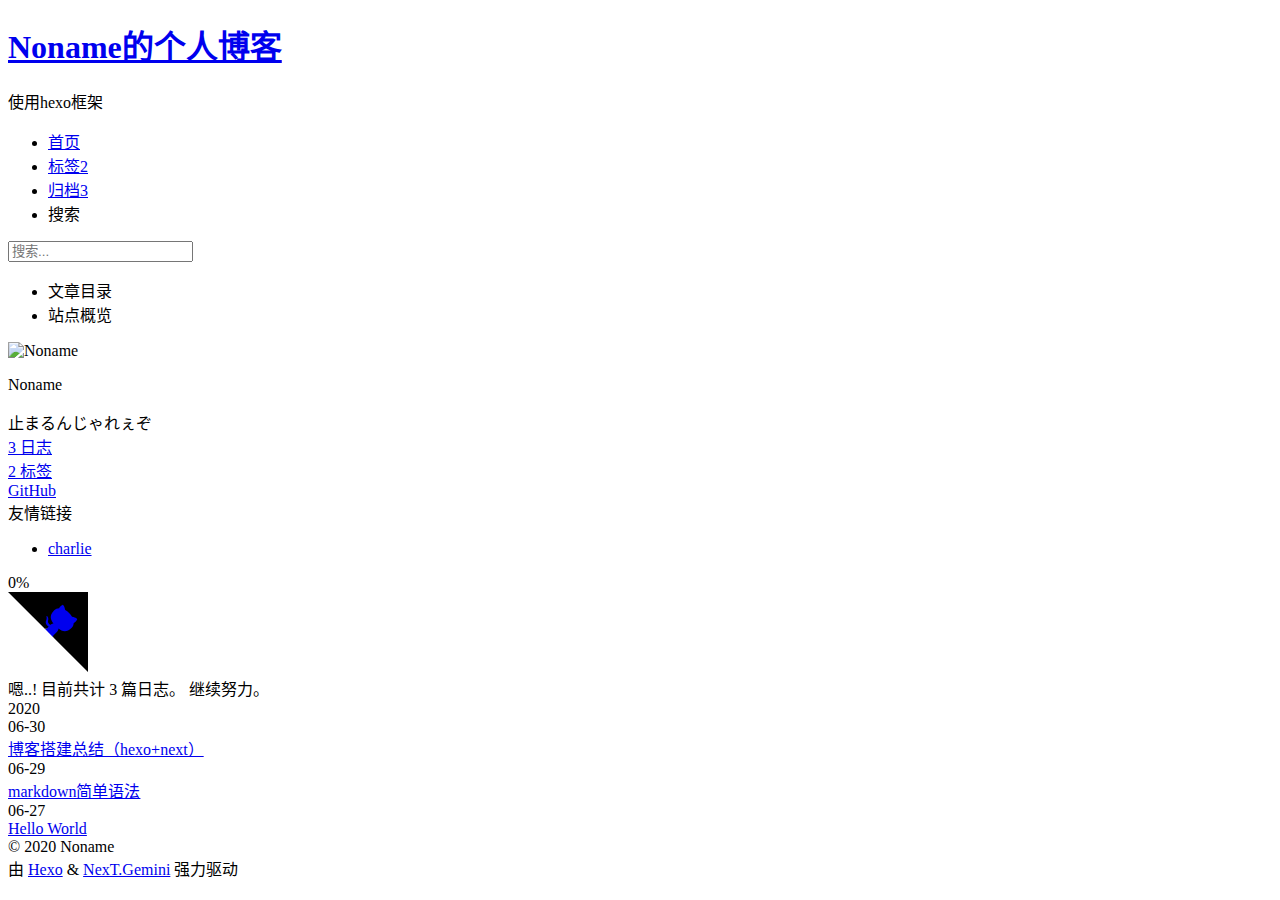
==== commit bf2f13b6: "Site updated: 2020-06-30 21:29:07" ====
--- a/archives/index.html
+++ b/archives/index.html
@@ -17,7 +17,7 @@
 
 <script id="hexo-configurations">
     var NexT = window.NexT || {};
-    var CONFIG = {"hostname":"bystander-none.github.io","root":"/noname.github.io/","scheme":"Gemini","version":"8.0.0-rc.3","exturl":false,"sidebar":{"position":"left","display":"post","padding":18,"offset":12},"copycode":true,"bookmark":{"enable":false,"color":"#222","save":"auto"},"fancybox":false,"mediumzoom":false,"lazyload":false,"pangu":false,"comments":{"style":"tabs","active":null,"storage":true,"lazyload":false,"nav":null},"algolia":{"hits":{"per_page":10},"labels":{"input_placeholder":"Search for Posts","hits_empty":"We didn't find any results for the search: ${query}","hits_stats":"${hits} results found in ${time} ms"}},"localsearch":{"enable":false,"trigger":"auto","top_n_per_article":1,"unescape":false,"preload":false},"motion":{"enable":true,"async":false,"transition":{"post_block":"fadeIn","post_header":"slideDownIn","post_body":"slideDownIn","coll_header":"slideLeftIn","sidebar":"slideUpIn"}}};
+    var CONFIG = {"hostname":"bystander-none.github.io","root":"/noname.github.io/","scheme":"Gemini","version":"8.0.0-rc.3","exturl":false,"sidebar":{"position":"left","display":"post","padding":18,"offset":12},"copycode":true,"bookmark":{"enable":false,"color":"#222","save":"auto"},"fancybox":false,"mediumzoom":false,"lazyload":false,"pangu":false,"comments":{"style":"tabs","active":null,"storage":true,"lazyload":false,"nav":null},"algolia":{"hits":{"per_page":10},"labels":{"input_placeholder":"Search for Posts","hits_empty":"We didn't find any results for the search: ${query}","hits_stats":"${hits} results found in ${time} ms"}},"localsearch":{"enable":true,"trigger":"auto","top_n_per_article":1,"unescape":false,"preload":false},"motion":{"enable":true,"async":false,"transition":{"post_block":"fadeIn","post_header":"slideDownIn","post_body":"slideDownIn","coll_header":"slideLeftIn","sidebar":"slideUpIn"}},"path":"search.xml"};
   </script>
 
   <meta name="description" content="止まるんじゃれぇぞ">
@@ -112,6 +112,7 @@
 
   <div class="site-nav-right">
     <div class="toggle popup-trigger">
+        <i class="fa fa-search fa-fw fa-lg"></i>
     </div>
   </div>
 </div>
@@ -127,24 +128,46 @@
   </li>
         <li class="menu-item menu-item-tags">
 
-    <a href="/noname.github.io/tags" rel="section"><i class="fa fa-tags fa-fw"></i>标签<span class="badge">1</span></a>
-
-  </li>
-        <li class="menu-item menu-item-categories">
-
-    <a href="/noname.github.io/categories" rel="section"><i class="fa fa-th fa-fw"></i>分类<span class="badge">0</span></a>
+    <a href="/noname.github.io/tags" rel="section"><i class="fa fa-tags fa-fw"></i>标签<span class="badge">2</span></a>
 
   </li>
         <li class="menu-item menu-item-archives">
 
-    <a href="/noname.github.io/archives" rel="section"><i class="fa fa-th fa-fw"></i>归档<span class="badge">2</span></a>
+    <a href="/noname.github.io/archives" rel="section"><i class="fa fa-th fa-fw"></i>归档<span class="badge">3</span></a>
 
   </li>
+      <li class="menu-item menu-item-search">
+        <a role="button" class="popup-trigger"><i class="fa fa-search fa-fw"></i>搜索
+        </a>
+      </li>
   </ul>
 </nav>
 
 
 
+  <div class="search-pop-overlay">
+    <div class="popup search-popup">
+        <div class="search-header">
+  <span class="search-icon">
+    <i class="fa fa-search"></i>
+  </span>
+  <div class="search-input-container">
+    <input autocomplete="off" autocapitalize="off"
+           placeholder="搜索..." spellcheck="false"
+           type="search" class="search-input">
+  </div>
+  <span class="popup-btn-close">
+    <i class="fa fa-times-circle"></i>
+  </span>
+</div>
+<div id="search-result">
+  <div id="no-result">
+    <i class="fa fa-spinner fa-pulse fa-5x fa-fw"></i>
+  </div>
+</div>
+
+    </div>
+  </div>
 
 </div>
           
@@ -184,13 +207,15 @@
       <div class="site-state-item site-state-posts">
           <a href="/noname.github.io/archives">
         
-          <span class="site-state-item-count">2</span>
+          <span class="site-state-item-count">3</span>
           <span class="site-state-item-name">日志</span>
         </a>
       </div>
       <div class="site-state-item site-state-tags">
-        <span class="site-state-item-count">1</span>
-        <span class="site-state-item-name">标签</span>
+            <a href="/noname.github.io/tags">
+          
+        <span class="site-state-item-count">2</span>
+        <span class="site-state-item-name">标签</span></a>
       </div>
   </nav>
 </div>
@@ -203,7 +228,7 @@
 
   <div class="links-of-blogroll motion-element">
     <div class="links-of-blogroll-title"><i class="fa fa-globe fa-fw"></i>
-      Links
+      友情链接
     </div>
     <ul class="links-of-blogroll-list">
         <li class="links-of-blogroll-item">
@@ -245,13 +270,33 @@
   <div class="post-block">
     <div class="posts-collapse">
       <div class="collection-title">
-        <span class="collection-header">嗯..! 目前共计 2 篇日志。 继续努力。</span>
+        <span class="collection-header">嗯..! 目前共计 3 篇日志。 继续努力。</span>
       </div>
 
       
     <div class="collection-year">
       <span class="collection-header">2020</span>
     </div>
+
+  <article itemscope itemtype="http://schema.org/Article">
+    <header class="post-header">
+
+      <div class="post-meta">
+        <time itemprop="dateCreated"
+              datetime="2020-06-30T17:11:50+08:00"
+              content="2020-06-30">
+          06-30
+        </time>
+      </div>
+
+      <div class="post-title">
+          <a class="post-title-link" href="/noname.github.io/2020/06/30/%E5%8D%9A%E5%AE%A2%E6%90%AD%E5%BB%BA%E6%80%BB%E7%BB%93%EF%BC%88hexo-next%EF%BC%89/" itemprop="url">
+            <span itemprop="name">博客搭建总结（hexo+next）</span>
+          </a>
+      </div>
+
+    </header>
+  </article>
 
   <article itemscope itemtype="http://schema.org/Article">
     <header class="post-header">
@@ -381,6 +426,10 @@
 
 
 
+  
+<script src="/noname.github.io/js/local-search.js"></script>
+
+
 
 
 
